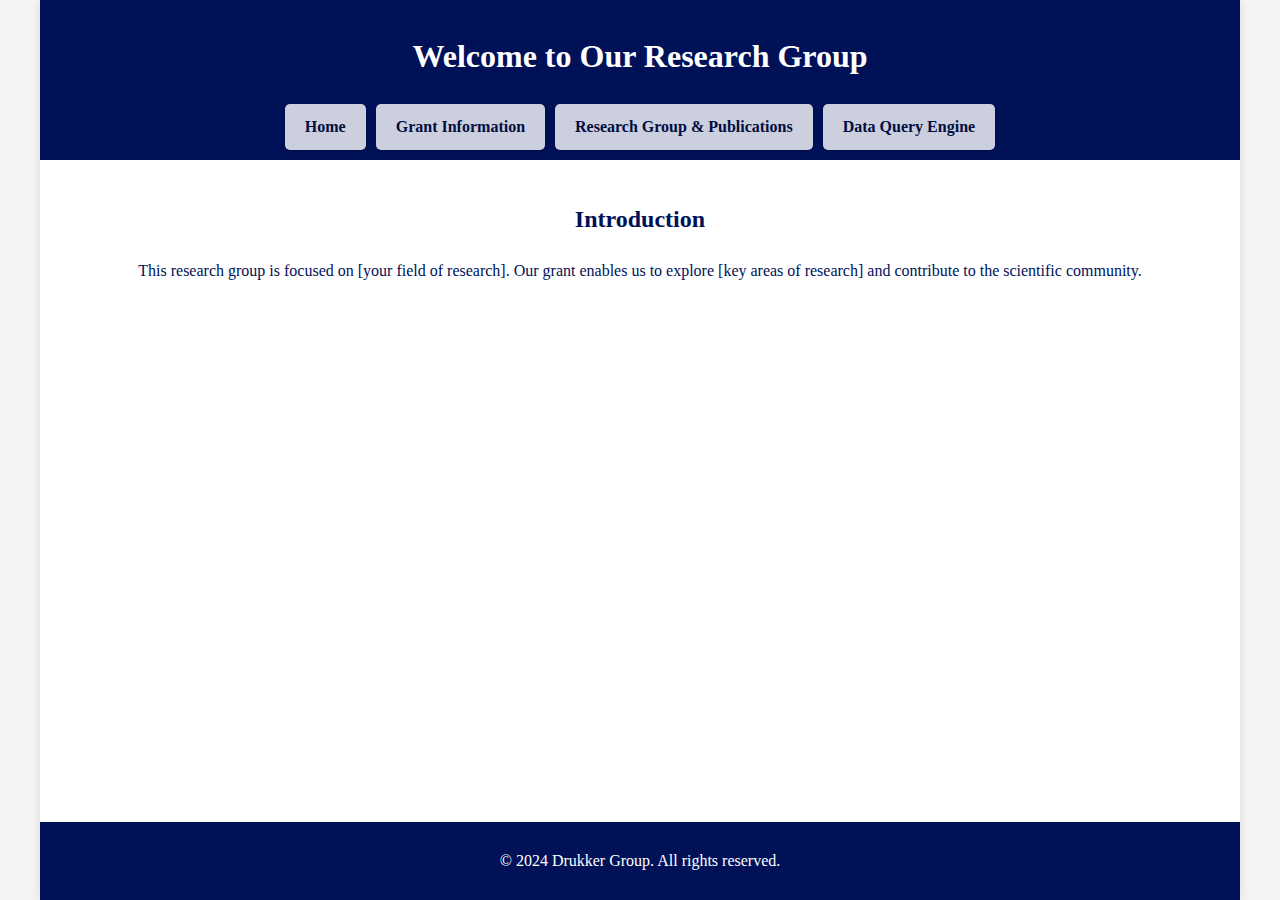
==== index.html @ e4abb9e6 "initial commit" ====
<!DOCTYPE html>
<html lang="en">
<head>
    <meta charset="UTF-8">
    <meta name="viewport" content="width=device-width, initial-scale=1.0">
    <title>Research Grant Overview</title>
    <link rel="stylesheet" href="styles.css">
</head>
<body>
    <div class="container">
        <header>
            <h1>Welcome to Our Research Group</h1>
            <nav>
                <ul>
                    <li><a href="index.html" class="nav-button">Home</a></li>
                    <li><a href="grant.html" class="nav-button">Grant Information</a></li>
                    <li><a href="research.html" class="nav-button">Research Group & Publications</a></li>
                    <li><a href="data.html" class="nav-button">Data Query Engine</a></li>
                </ul>
            </nav>
            
        </header>
        <main>
            <section id="introduction">
                <h2>Introduction</h2>
                <p>This research group is focused on [your field of research]. Our grant enables us to explore [key areas of research] and contribute to the scientific community.</p>
            </section>
        </main>
        <footer>
            <p>&copy; 2024 Drukker Group. All rights reserved.</p>
        </footer>
    </div>
</body>
</html>
---- styles.css ----
body {
    font-family: Verdana;
    line-height: 1.6;
    margin: 0;
    padding: 0;
    background-color: #f4f4f4;
    color: #001158;
    display: flex;
    align-items: center;
    justify-content: center;
    height: 100vh;
    overflow: hidden;
}

.container {
    background-color: #fff;
    padding: 0;
    box-shadow: 0 0 10px rgba(0, 0, 0, 0.1);
    max-width: 1200px;
    width: 100%;
    text-align: center;
    height: 100vh;
    display: flex;
    flex-direction: column;
    justify-content: space-between;
}


header, footer {
    background-color: #001158;
    color: #fff;
    padding: 10px 0;
}

nav ul {
    list-style: none;
    padding: 0;
    margin: 0;
    display: flex;
    justify-content: center;
    gap: 10px;
}

nav ul li {
    margin: 0;
}

.nav-button {
    display: inline-block;
    padding: 10px 20px;
    background-color: rgba(255, 255, 255, 0.8); /* White with slight transparency */
    border-radius: 5px;
    color: #010e42;
    text-decoration: none;
    font-weight: bold;
    box-shadow: 0 2px 5px rgba(0, 0, 0, 0.2);
    transition: background-color 0.3s ease, box-shadow 0.3s ease;
}

.nav-button:hover {
    background-color: rgba(255, 255, 255, 1); /* Fully opaque white on hover */
    box-shadow: 0 4px 10px rgba(0, 0, 0, 0.3);
}

.nav-button:active {
    box-shadow: 0 2px 5px rgba(0, 0, 0, 0.2);
    transform: translateY(2px);
}


main {
    flex: 1;
    padding: 20px;
    overflow-y: auto;
}

footer {
    margin-top: 0px;
}
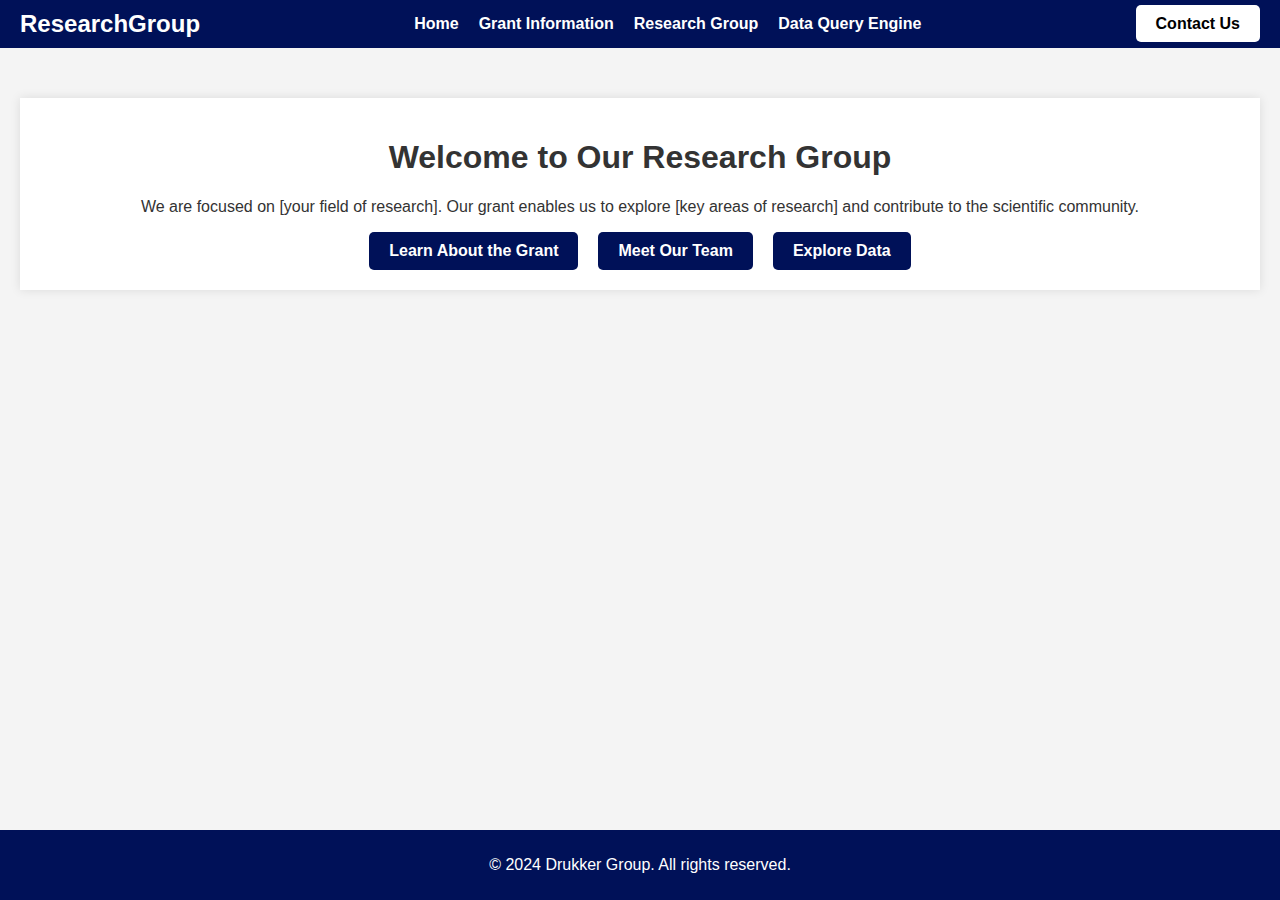
==== commit 0e377a25: "fixed layout" ====
--- a/index.html
+++ b/index.html
@@ -3,29 +3,39 @@
 <head>
     <meta charset="UTF-8">
     <meta name="viewport" content="width=device-width, initial-scale=1.0">
-    <title>Research Grant Overview</title>
+    <title>Research Group</title>
     <link rel="stylesheet" href="styles.css">
 </head>
 <body>
-    <div class="container">
-        <header>
-            <h1>Welcome to Our Research Group</h1>
+    <header>
+        <div class="header-container">
+            <div class="logo">ResearchGroup</div>
             <nav>
                 <ul>
-                    <li><a href="index.html" class="nav-button">Home</a></li>
-                    <li><a href="grant.html" class="nav-button">Grant Information</a></li>
-                    <li><a href="research.html" class="nav-button">Research Group & Publications</a></li>
-                    <li><a href="data.html" class="nav-button">Data Query Engine</a></li>
+                    <li><a href="index.html">Home</a></li>
+                    <li><a href="grant.html">Grant Information</a></li>
+                    <li><a href="research.html">Research Group</a></li>
+                    <li><a href="data.html">Data Query Engine</a></li>
                 </ul>
             </nav>
-            
-        </header>
-        <main>
+            <div class="cta-button">
+                <a href="contact.html">Contact Us</a>
+            </div>
+        </div>
+    </header>
+    <main>
+        <div class="main-container">
             <section id="introduction">
-                <h2>Introduction</h2>
-                <p>This research group is focused on [your field of research]. Our grant enables us to explore [key areas of research] and contribute to the scientific community.</p>
+                <h1>Welcome to Our Research Group</h1>
+                <p>We are focused on [your field of research]. Our grant enables us to explore [key areas of research] and contribute to the scientific community.</p>
             </section>
-        </main>
+            <div class="button-container">
+                <a href="grant.html" class="main-button">Learn About the Grant</a>
+                <a href="research.html" class="main-button">Meet Our Team</a>
+                <a href="data.html" class="main-button">Explore Data</a>
+            </div>
+        </div>
+    </main>
         <footer>
             <p>&copy; 2024 Drukker Group. All rights reserved.</p>
         </footer>
--- a/styles.css
+++ b/styles.css
@@ -1,35 +1,30 @@
+/* General styling */
 body {
-    font-family: Verdana;
-    line-height: 1.6;
+    font-family: Arial, sans-serif;
     margin: 0;
     padding: 0;
     background-color: #f4f4f4;
-    color: #001158;
+    color: #333;
+}
+
+header {
+    background: #001158;
+    color: #fff;
+    padding: 10px 0;
+}
+
+.header-container {
     display: flex;
     align-items: center;
-    justify-content: center;
-    height: 100vh;
-    overflow: hidden;
+    justify-content: space-between;
+    max-width: 1500px;
+    margin: 0 auto;
+    padding: 0 20px;
 }
 
-.container {
-    background-color: #fff;
-    padding: 0;
-    box-shadow: 0 0 10px rgba(0, 0, 0, 0.1);
-    max-width: 1200px;
-    width: 100%;
-    text-align: center;
-    height: 100vh;
-    display: flex;
-    flex-direction: column;
-    justify-content: space-between;
-}
-
-
-header, footer {
-    background-color: #001158;
-    color: #fff;
-    padding: 10px 0;
+.logo {
+    font-size: 1.5em;
+    font-weight: bold;
 }
 
 nav ul {
@@ -37,43 +32,145 @@
     padding: 0;
     margin: 0;
     display: flex;
-    justify-content: center;
-    gap: 10px;
+    gap: 20px;
 }
 
 nav ul li {
     margin: 0;
 }
 
-.nav-button {
-    display: inline-block;
-    padding: 10px 20px;
-    background-color: rgba(255, 255, 255, 0.8); /* White with slight transparency */
-    border-radius: 5px;
-    color: #010e42;
+nav ul li a {
+    color: #fff;
     text-decoration: none;
     font-weight: bold;
-    box-shadow: 0 2px 5px rgba(0, 0, 0, 0.2);
-    transition: background-color 0.3s ease, box-shadow 0.3s ease;
 }
 
-.nav-button:hover {
-    background-color: rgba(255, 255, 255, 1); /* Fully opaque white on hover */
-    box-shadow: 0 4px 10px rgba(0, 0, 0, 0.3);
+.cta-button a {
+    background-color: #fff;
+    color: #000000;
+    padding: 10px 20px;
+    border-radius: 5px;
+    text-decoration: none;
+    font-weight: bold;
+    transition: background-color 0.3s ease;
 }
 
-.nav-button:active {
-    box-shadow: 0 2px 5px rgba(0, 0, 0, 0.2);
-    transform: translateY(2px);
+.cta-button a:hover {
+    background-color: #fff;
 }
 
-
-main {
-    flex: 1;
+/* Main container and section banners */
+.main-container {
+    max-width: 1200px;
+    margin: 50px auto;
     padding: 20px;
-    overflow-y: auto;
+    background-color: #fff;
+    box-shadow: 0 0 10px rgba(0, 0, 0, 0.1);
+    text-align: center;
 }
 
+.section-banner {
+    background-color: #fff;
+    padding: 15px;
+    box-shadow: 0 0 5px rgba(0, 0, 0, 0.1);
+    margin-bottom: 20px;
+}
+
+.section-banner h1 {
+    margin: 0;
+    font-size: 1.8em;
+}
+
+/* Team members section */
+.team-members {
+    display: flex;
+    flex-wrap: wrap;
+    justify-content: center;
+    gap: 20px;
+    margin-bottom: 40px;
+}
+
+.team-member {
+    background-color: #f4f4f4;
+    padding: 15px;
+    border-radius: 10px;
+    text-align: center;
+    box-shadow: 0 0 10px rgba(0, 0, 0, 0.1);
+    width: 200px; /* Smaller size to fit 3 in a row */
+}
+
+.team-member img {
+    width: 80px;
+    height: 80px;
+    border-radius: 50%;
+    object-fit: cover;
+    margin-bottom: 10px;
+}
+
+.team-member h2 {
+    font-size: 1.2em;
+    margin-bottom: 5px;
+}
+
+.team-member h3 {
+    font-size: 1em;
+    color: #555;
+    margin-bottom: 10px;
+}
+
+.team-member p {
+    font-size: 0.9em;
+    color: #333;
+}
+
+/* Publications section */
+#publications ul {
+    list-style-type: none;
+    padding: 0;
+}
+
+#publications ul li {
+    margin-bottom: 10px;
+}
+
+#publications ul li a {
+    text-decoration: none;
+    color: #0033cc;
+    font-weight: bold;
+}
+
+#publications ul li a:hover {
+    text-decoration: underline;
+}
+
+/* Footer styling */
 footer {
-    margin-top: 0px;
-}+    background: #001158;
+    color: #fff;
+    text-align: center;
+    padding: 10px 0;
+    position: fixed;
+    width: 100%;
+    bottom: 0;
+}
+
+/* Buttons */
+.main-button {
+    background-color: #001158;
+    color: #fff;
+    padding: 10px 20px;
+    border-radius: 5px;
+    text-decoration: none;
+    font-weight: bold;
+    transition: background-color 0.3s ease;
+}
+
+.main-button:hover {
+    background-color: #001158;
+}
+
+.button-container {
+    display: flex;
+    justify-content: center;
+    gap: 20px;
+}
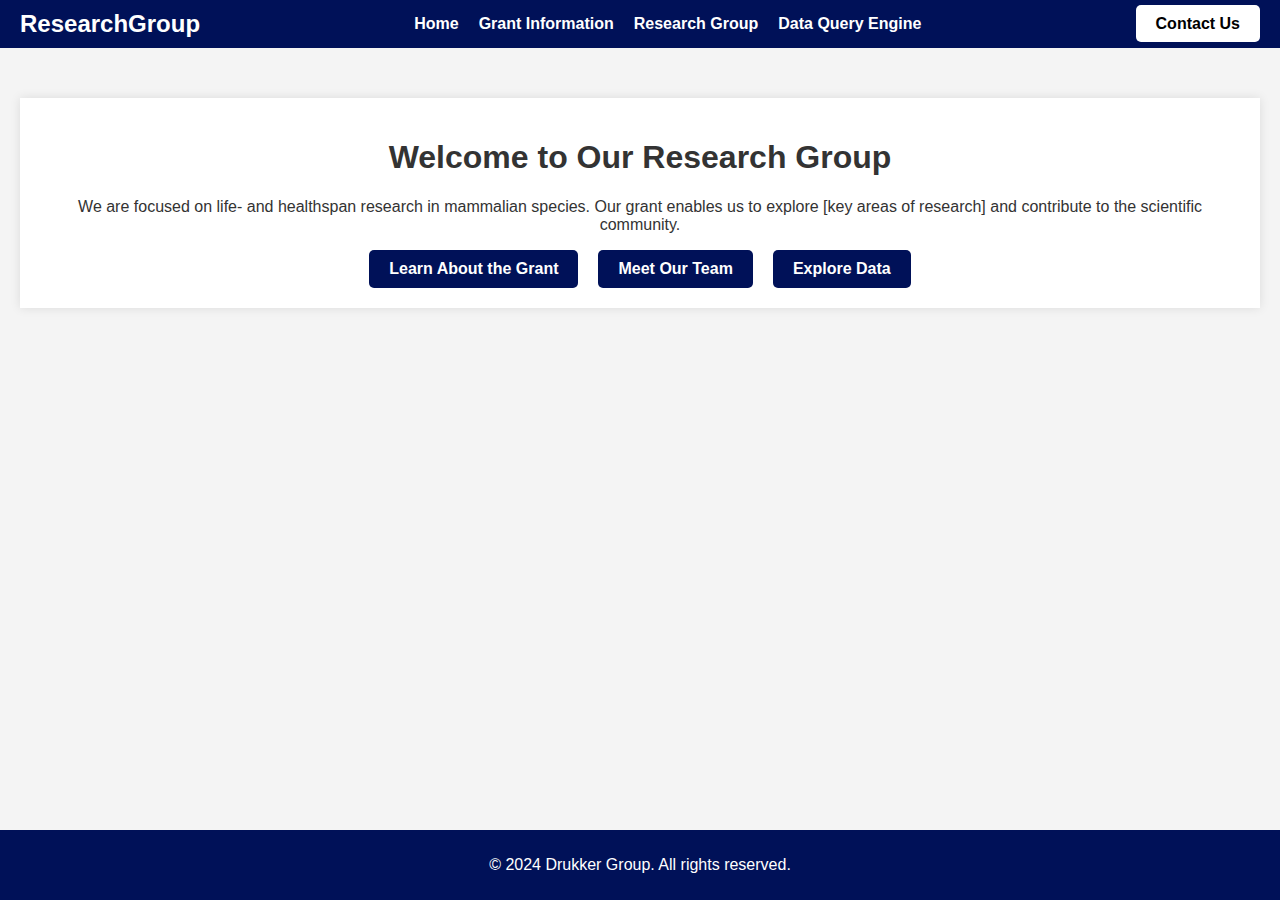
==== commit 476506c9: "totally legit ;)" ====
--- a/index.html
+++ b/index.html
@@ -27,7 +27,7 @@
         <div class="main-container">
             <section id="introduction">
                 <h1>Welcome to Our Research Group</h1>
-                <p>We are focused on [your field of research]. Our grant enables us to explore [key areas of research] and contribute to the scientific community.</p>
+                <p>We are focused on life- and healthspan research in mammalian species. Our grant enables us to explore [key areas of research] and contribute to the scientific community.</p>
             </section>
             <div class="button-container">
                 <a href="grant.html" class="main-button">Learn About the Grant</a>
